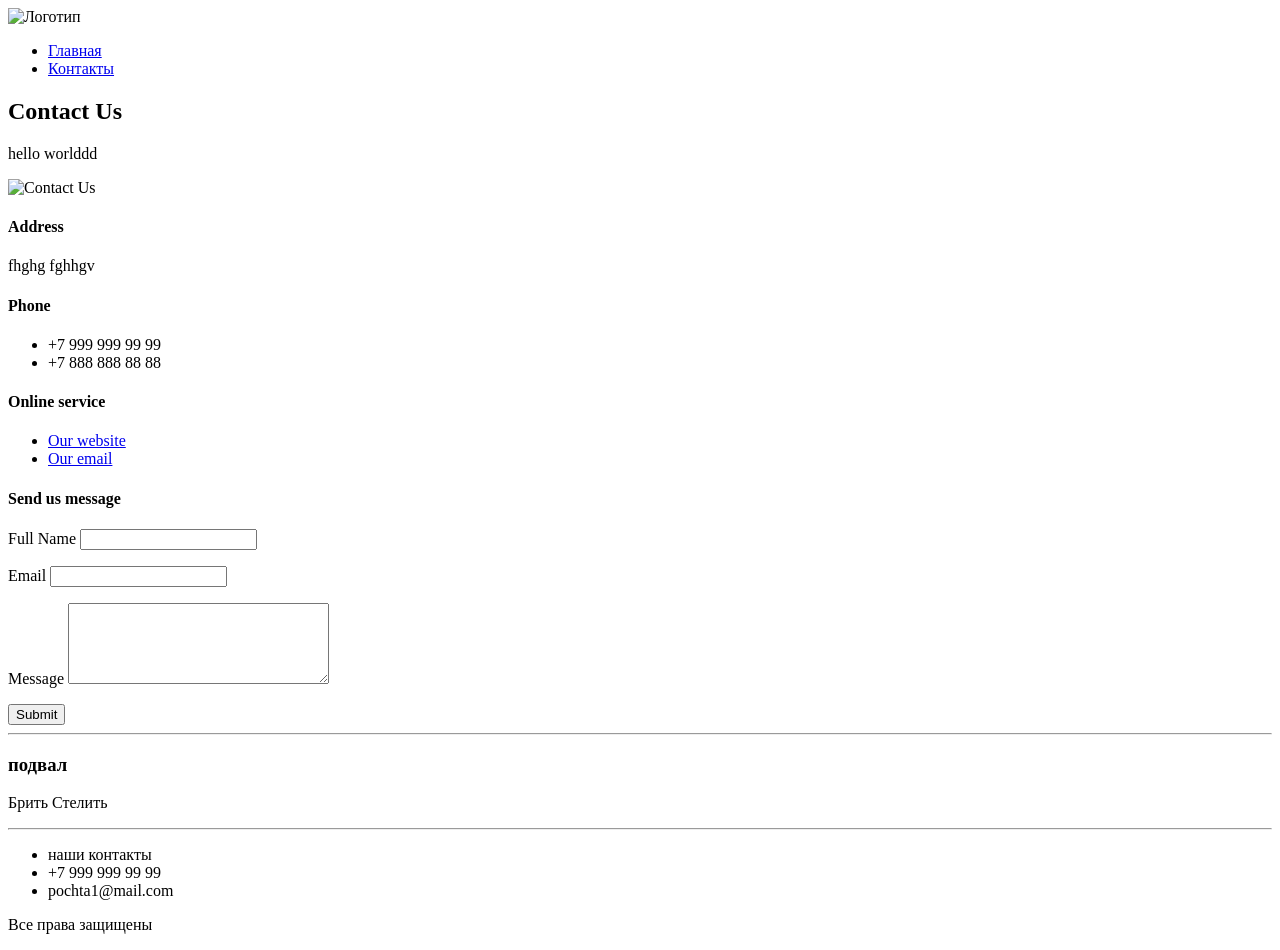
==== contacts.html @ 9ddafce5 "создание сайта" ====
<!DOCTYPE html>
<html lang="ru">
<head>
    <meta charset="UTF-8">
    <meta name="viewport" content="width=device-width, initial-scale=1.0">
    <title>Контакты</title>
</head>
<body>
    <header>
        <img
            src="assets/images/111.jpg"
            alt="Логотип"
            width="60"
            height="60"
        >

        <nav>
            <ul>
                <li><a href="index.html">Главная</a></li>
                <li><a href="contacts.html">Контакты</a></li>
            </ul>
        </nav>
    </header>

    <main>
        <h2>Contact Us</h2>

        <p>hello worlddd</p>

        <img
            src="assets/images/222.jpg"
            alt="Contact Us"
            width="320"
        >

        <h4>Address</h4>
        <p>fhghg fghhgv</p>

        <h4>Phone</h4>
        <ul>
            <li>+7 999 999 99 99</li>
            <li>+7 888 888 88 88</li>
        </ul>

        <h4>Online service</h4>
        <ul>
            <li>
                <a href="https://sait.com">Our website</a>
            </li>
            <li>
                <a href="mailto:pochta2@email.com">Our email</a>
            </li>
        </ul>

        <h4>Send us message</h4>

        <form action="#" method="post">
            <p>
                <label for="full-name">Full Name</label>
                <input
                    type="text"
                    id="full-name"
                    name="full-name"
                >
            </p>

            <p>
                <label for="email">Email</label>
                <input
                    type="email"
                    id="email"
                    name="email"
                >
            </p>

            <p>
                <label for="message">Message</label>
                <textarea
                    id="message"
                    name="message"
                    rows="5"
                    cols="30"
                ></textarea>
            </p>

            <button type="submit">Submit</button>
        </form>

        <hr>
    </main>

     <footer>
        <h3>подвал</h3>

        <p>Брить Стелить</p>

        <hr>

        <ul>
            <li>наши контакты</li>
            <li>+7 999 999 99 99</li>
            <li>pochta1@mail.com</li>
        </ul>

        <p>Все права защищены</p>
    </footer>
</body>
</html>
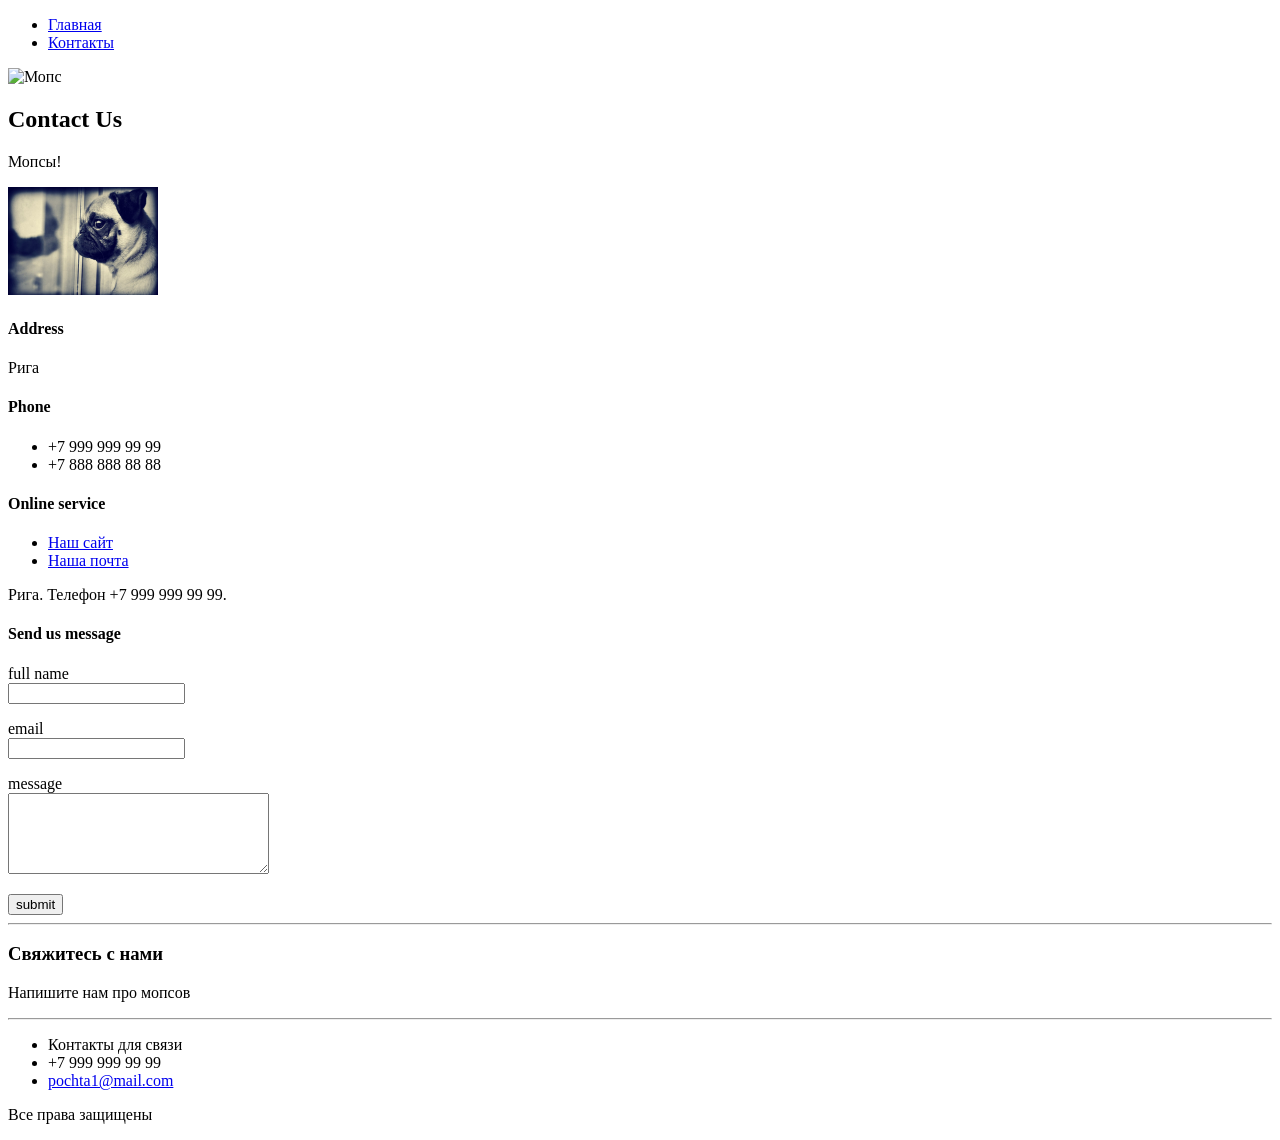
==== commit f50055f7: "перенесла файлы" ====
--- a/contacts.html
+++ b/contacts.html
@@ -1,109 +1,88 @@
-
 <!DOCTYPE html>
 <html lang="ru">
+
 <head>
     <meta charset="UTF-8">
     <meta name="viewport" content="width=device-width, initial-scale=1.0">
     <title>Контакты</title>
+    <link rel="stylesheet" href="assets/styles/style.css">
 </head>
+
 <body>
     <header>
-        <img
-            src="assets/images/111.jpg"
-            alt="Логотип"
-            width="60"
-            height="60"
-        >
-
-        <nav>
-            <ul>
+        <nav aria-label="Навигация">
+            <ul class="breadcrumbs">
                 <li><a href="index.html">Главная</a></li>
                 <li><a href="contacts.html">Контакты</a></li>
             </ul>
         </nav>
+
+        <img src="assets/images/111.jpg" alt="Мопс" width="100">
     </header>
 
     <main>
-        <h2>Contact Us</h2>
+        <h2 class="heading-2">Contact Us</h2>
 
-        <p>hello worlddd</p>
+        <p class="text">Мопсы!</p>
 
-        <img
-            src="assets/images/222.jpg"
-            alt="Contact Us"
-            width="320"
-        >
+        <img src="222.jpg" alt="Мопс" width="150">
 
-        <h4>Address</h4>
-        <p>fhghg fghhgv</p>
+        <h4 class="heading-4">Address</h4>
+        <p class="text">Рига</p>
 
-        <h4>Phone</h4>
+        <h4 class="heading-4">Phone</h4>
         <ul>
             <li>+7 999 999 99 99</li>
             <li>+7 888 888 88 88</li>
         </ul>
 
-        <h4>Online service</h4>
+        <h4 class="heading-4">Online service</h4>
         <ul>
-            <li>
-                <a href="https://sait.com">Our website</a>
-            </li>
-            <li>
-                <a href="mailto:pochta2@email.com">Our email</a>
-            </li>
+            <li><a href="index.html">Наш сайт</a></li>
+            <li><a href="mailto:pochta1@mail.com">Наша почта</a></li>
         </ul>
 
-        <h4>Send us message</h4>
+        <p class="text">Рига. Телефон +7 999 999 99 99.</p>
 
-        <form action="#" method="post">
-            <p>
-                <label for="full-name">Full Name</label>
-                <input
-                    type="text"
-                    id="full-name"
-                    name="full-name"
-                >
+        <h4 class="heading-4">Send us message</h4>
+
+        <form class="contact-form">
+            <p class="text">
+                <label for="full-name">full name</label><br>
+                <input class="form-input" type="text" id="full-name" name="full_name">
             </p>
 
-            <p>
-                <label for="email">Email</label>
-                <input
-                    type="email"
-                    id="email"
-                    name="email"
-                >
+            <p class="text">
+                <label for="email">email</label><br>
+                <input class="form-input" type="email" id="email" name="email">
             </p>
 
-            <p>
-                <label for="message">Message</label>
-                <textarea
-                    id="message"
-                    name="message"
-                    rows="5"
-                    cols="30"
-                ></textarea>
+            <p class="text">
+                <label for="message">message</label><br>
+                <textarea class="form-input" id="message" name="message" rows="5" cols="30"></textarea>
             </p>
 
-            <button type="submit">Submit</button>
+            <button class="submit-button" type="submit">submit</button>
         </form>
-
-        <hr>
     </main>
 
-     <footer>
-        <h3>подвал</h3>
+    <hr>
 
-        <p>Брить Стелить</p>
+    <footer>
+        <h3 class="heading-3">Свяжитесь с нами</h3>
+
+        <p class="text">Напишите нам про мопсов</p>
 
         <hr>
 
         <ul>
-            <li>наши контакты</li>
+            <li>Контакты для связи</li>
             <li>+7 999 999 99 99</li>
-            <li>pochta1@mail.com</li>
+            <li><a href="mailto:pochta1@mail.com">pochta1@mail.com</a></li>
         </ul>
 
-        <p>Все права защищены</p>
+        <p class="text">Все права защищены</p>
     </footer>
 </body>
-</html>
+
+</html>
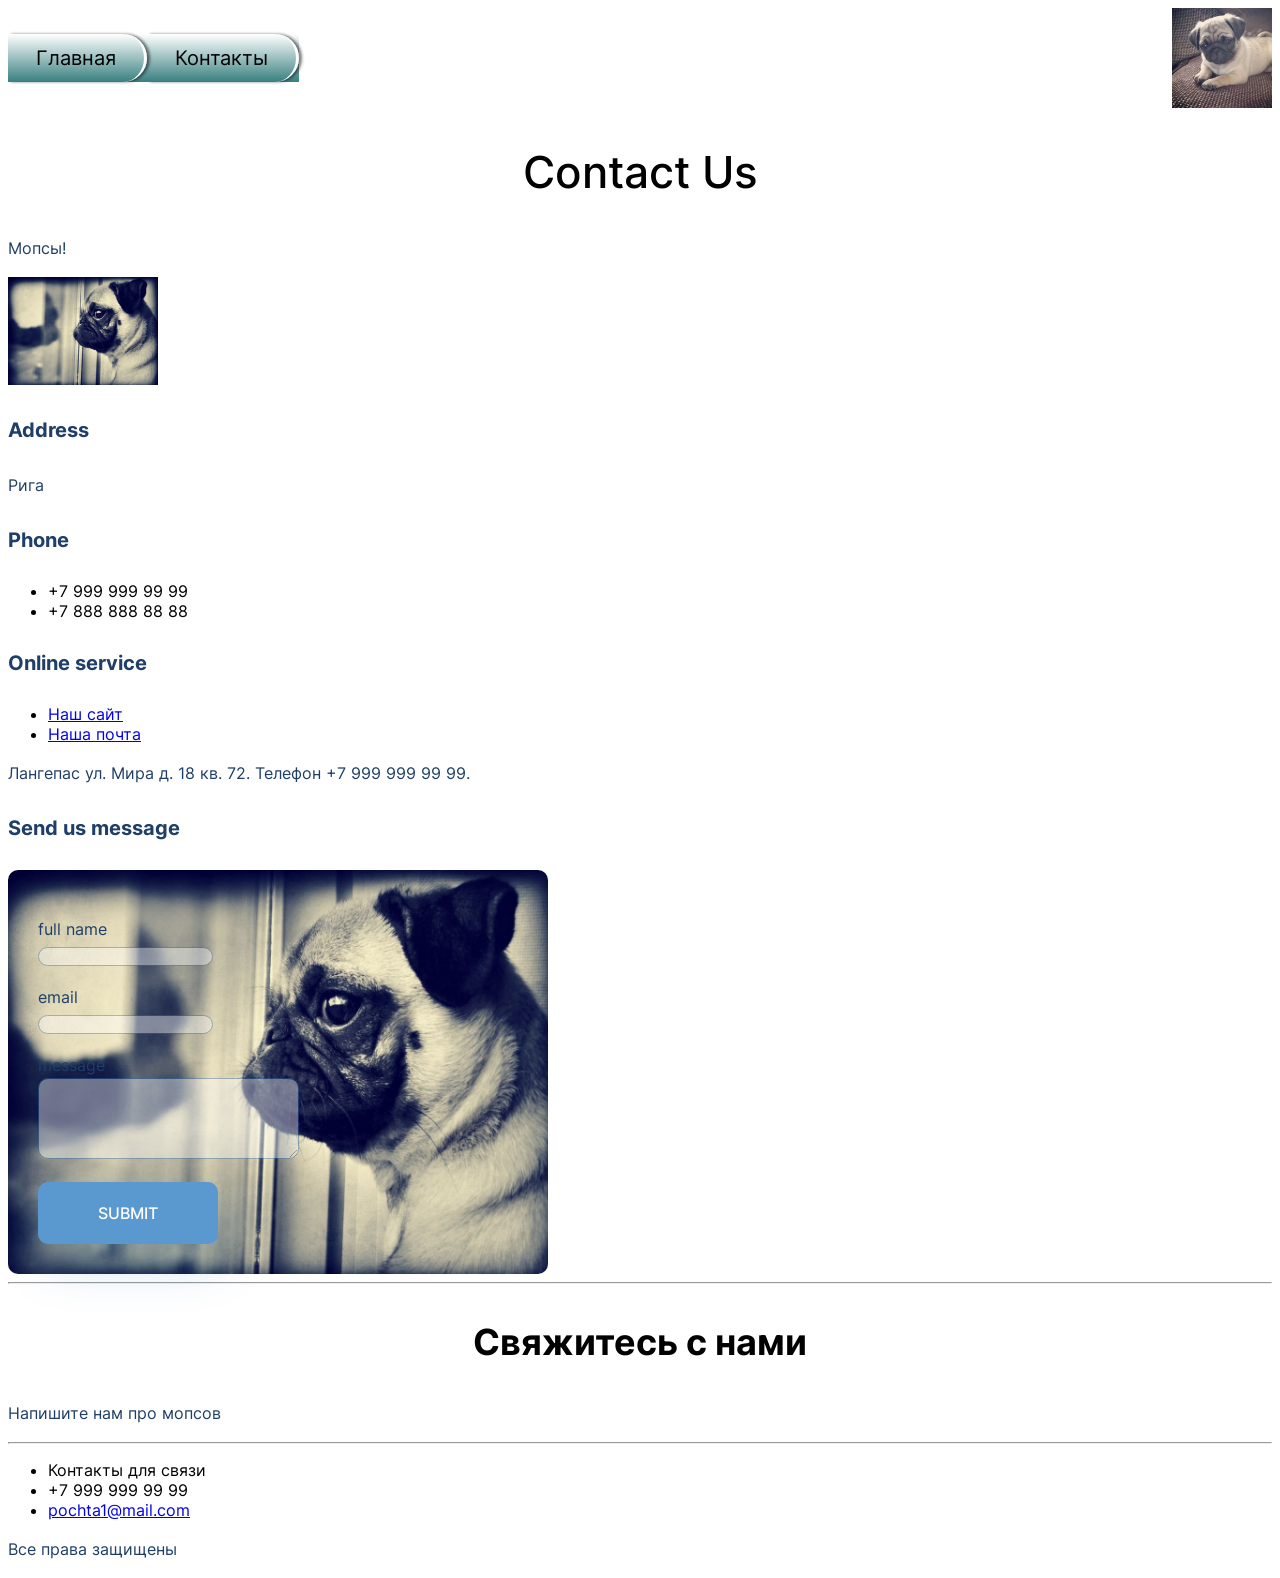
==== commit 0b18c33e: "доделала файлы" ====
--- a/contacts.html
+++ b/contacts.html
@@ -5,7 +5,7 @@
     <meta charset="UTF-8">
     <meta name="viewport" content="width=device-width, initial-scale=1.0">
     <title>Контакты</title>
-    <link rel="stylesheet" href="assets/styles/style.css">
+    <link rel="stylesheet" href="/src/assets/styles/style.css">
 </head>
 
 <body>
@@ -17,7 +17,7 @@
             </ul>
         </nav>
 
-        <img src="assets/images/111.jpg" alt="Мопс" width="100">
+        <img src="images/111.jpg" alt="Мопс" width="100">
     </header>
 
     <main>
@@ -25,7 +25,7 @@
 
         <p class="text">Мопсы!</p>
 
-        <img src="222.jpg" alt="Мопс" width="150">
+        <img src="images/222.jpg" alt="Мопс" width="150">
 
         <h4 class="heading-4">Address</h4>
         <p class="text">Рига</p>
@@ -42,11 +42,11 @@
             <li><a href="mailto:pochta1@mail.com">Наша почта</a></li>
         </ul>
 
-        <p class="text">Рига. Телефон +7 999 999 99 99.</p>
+        <p class="text">Лангепас ул. Мира д. 18 кв. 72. Телефон +7 999 999 99 99.</p>
 
         <h4 class="heading-4">Send us message</h4>
 
-        <form class="contact-form">
+        <form class="contact-form" action="#" method="post">
             <p class="text">
                 <label for="full-name">full name</label><br>
                 <input class="form-input" type="text" id="full-name" name="full_name">
--- a/src/assets/styles/style.css
+++ b/src/assets/styles/style.css
@@ -0,0 +1,99 @@
+ @import "./global.css";
+@import "./fonts.css";
+@import "./utils.css";
+
+body {
+    font-family: "Inter", sans-serif;
+}
+
+header {
+    display: flex;
+    justify-content: space-between;
+    align-items: center;
+}
+
+.text {
+    font-size: 16px;
+    line-height: 26px;
+    color: #1F3F68;
+}
+
+.heading-1 {
+    font-size: 64px;
+    color: #1F3F68;
+}
+
+.heading-2 {
+    font-weight: 500;
+    font-size: 44px;
+    text-align: center;
+}
+
+.heading-3 {
+    font-size: 36px;
+    text-align: center;
+}
+
+.heading-4 {
+    font-size: 20px;
+    line-height: 30px;
+    color: #1F3F68;
+}
+
+.form-input {
+    border: 1px solid #356EAD;
+    box-sizing: border-box;
+    border-radius: 10px;
+    opacity: 0.4;
+}
+
+.submit-button {
+    background: #5A98D0;
+    box-shadow: 5px 20px 50px rgba(16, 112, 177, 0.2);
+    border-radius: 10px;
+    font-family: inherit;
+    font-weight: 500;
+    font-size: 16px;
+    line-height: 26px;
+    text-align: center;
+    color: #FFFFFF;
+    text-transform: uppercase;
+    border: none;
+    padding: 18px 60px;
+    cursor: pointer;
+}
+
+.contact-form {
+    max-width: 540px;
+    padding: 30px;
+    background-color: #EDF5FC;
+    background-image: url("/images/222.jpg");
+    background-repeat: no-repeat;
+    background-position: center;
+    background-size: cover;
+    border-radius: 10px;
+}
+
+.breadcrumbs {
+    display: flex;
+    list-style: none;
+    margin: 20px 0;
+    padding: 0;
+    background: linear-gradient(to bottom, #FFFFFF, #398080);
+}
+
+.breadcrumbs li {
+    border-right: 3px solid white;
+    border-radius: 0 30px 30px 0;
+    box-shadow: 3px 0 3px rgba(0, 0, 0, 0.5);
+}
+
+.breadcrumbs a,
+.breadcrumbs span {
+    display: block;
+    padding: 12px 28px;
+    color: black;
+    font-family: "Inter", sans-serif;
+    font-size: 20px;
+    text-decoration: none;
+}
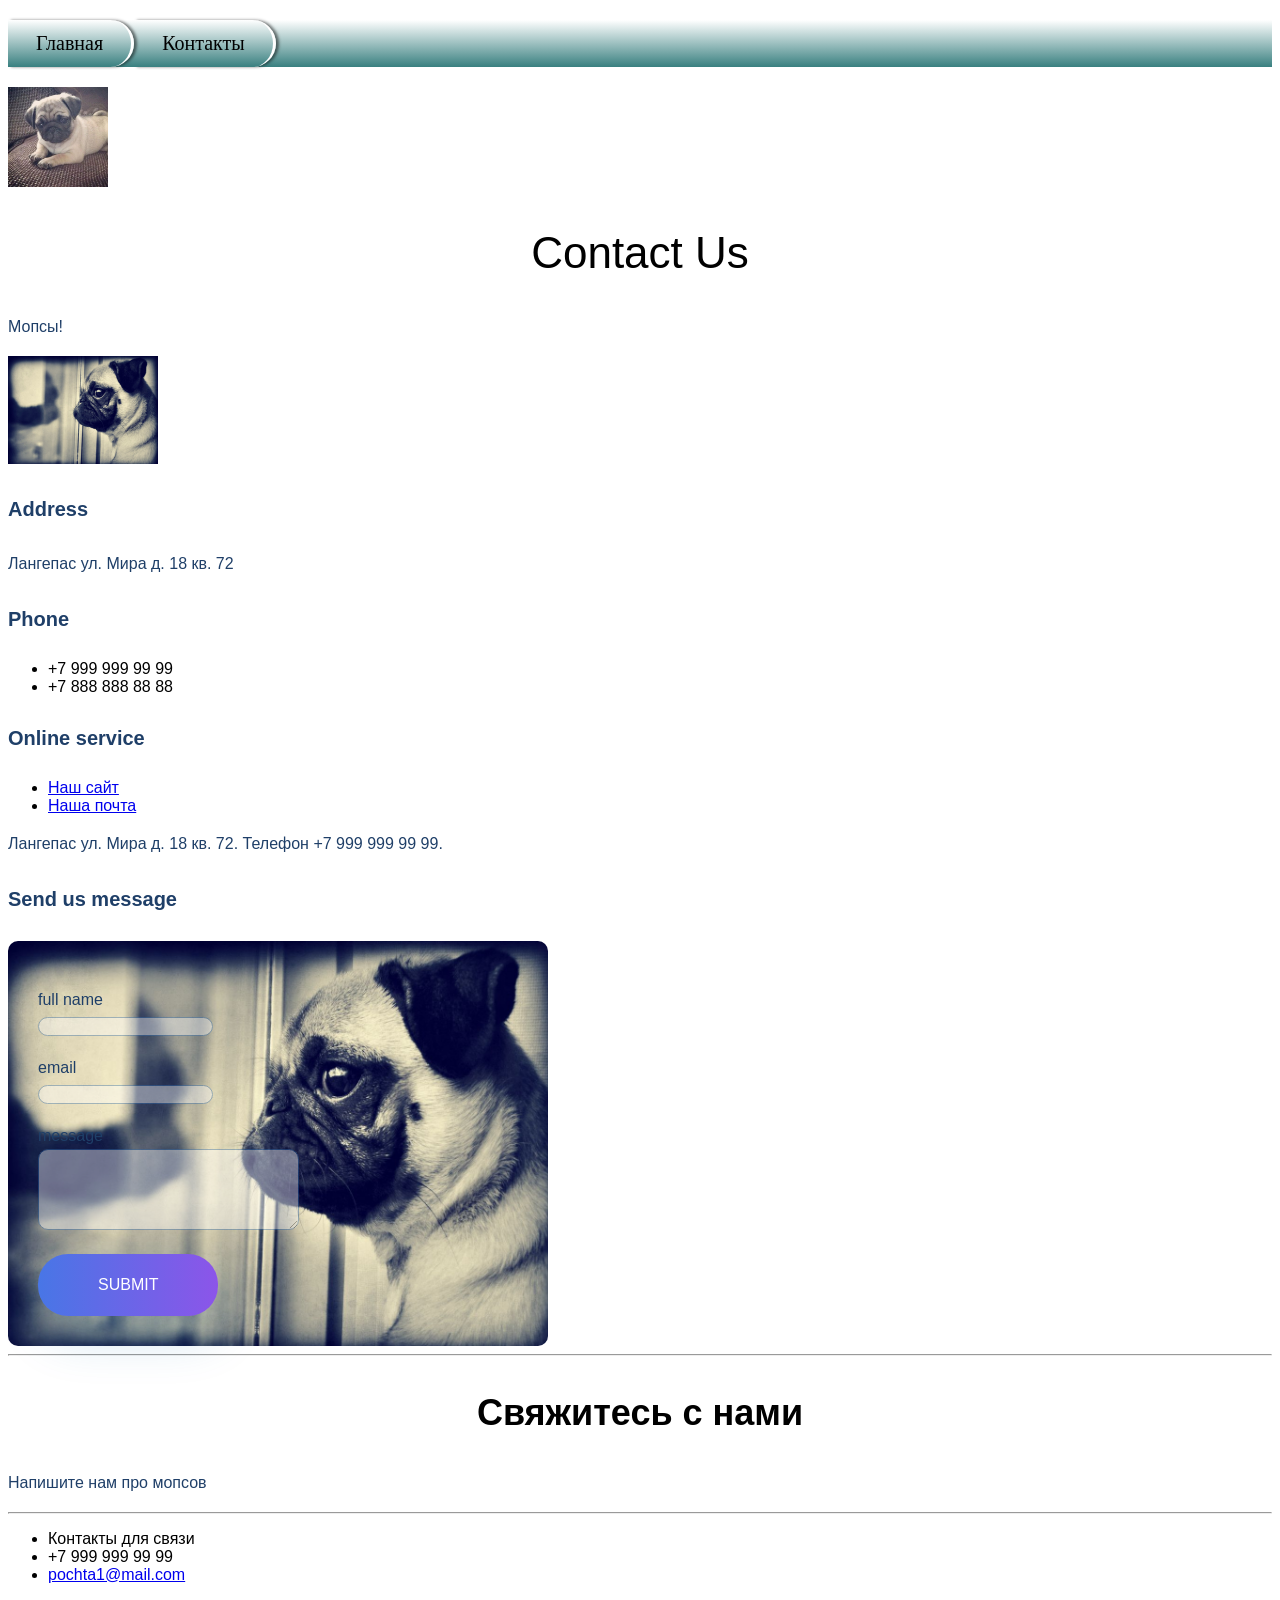
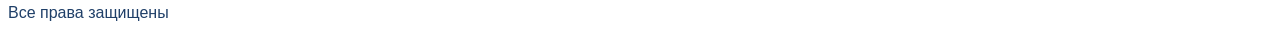
==== commit bb21b433: "lesson2: финальные правки" ====
--- a/contacts.html
+++ b/contacts.html
@@ -28,7 +28,7 @@
         <img src="images/222.jpg" alt="Мопс" width="150">
 
         <h4 class="heading-4">Address</h4>
-        <p class="text">Рига</p>
+        <p class="text">Лангепас ул. Мира д. 18 кв. 72</p>
 
         <h4 class="heading-4">Phone</h4>
         <ul>
--- a/src/assets/styles/style.css
+++ b/src/assets/styles/style.css
@@ -1,16 +1,6 @@
- @import "./global.css";
+@import "./global.css";
 @import "./fonts.css";
 @import "./utils.css";
-
-body {
-    font-family: "Inter", sans-serif;
-}
-
-header {
-    display: flex;
-    justify-content: space-between;
-    align-items: center;
-}
 
 .text {
     font-size: 16px;
@@ -48,9 +38,11 @@
 }
 
 .submit-button {
-    background: #5A98D0;
+    background: linear-gradient(to right, #4876e6, #8c55e9);
     box-shadow: 5px 20px 50px rgba(16, 112, 177, 0.2);
-    border-radius: 10px;
+    border: none;
+    border-radius: 30px;
+    padding: 18px 60px;
     font-family: inherit;
     font-weight: 500;
     font-size: 16px;
@@ -58,8 +50,6 @@
     text-align: center;
     color: #FFFFFF;
     text-transform: uppercase;
-    border: none;
-    padding: 18px 60px;
     cursor: pointer;
 }
 
@@ -93,7 +83,7 @@
     display: block;
     padding: 12px 28px;
     color: black;
-    font-family: "Inter", sans-serif;
+    font-family: Georgia, serif;
     font-size: 20px;
     text-decoration: none;
 }
